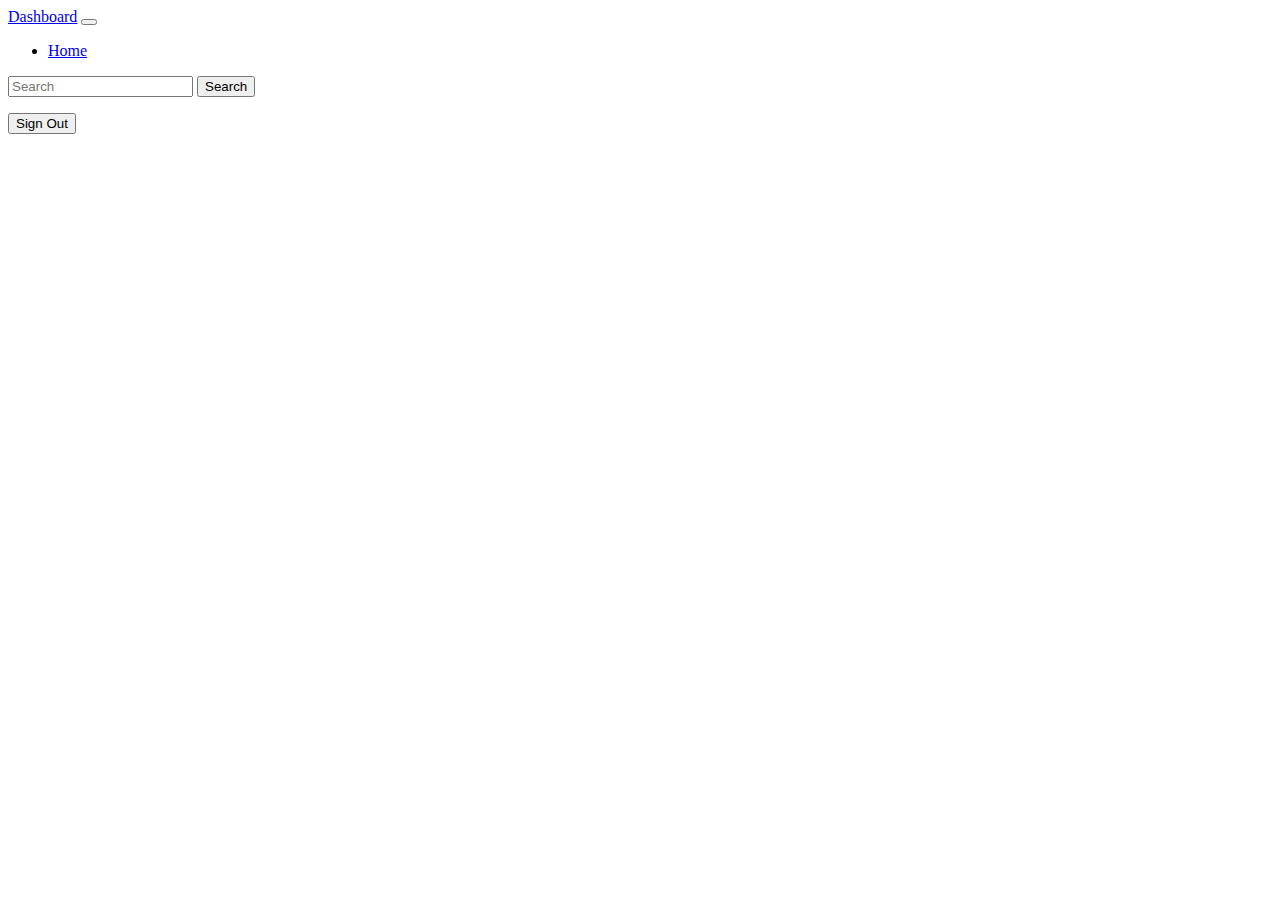
==== src/main/webapp/WEB-INF/templates/layout.html @ 6052619b "added thymeleaf engine template; login process and improved the validation around user creations" ====
<html xmlns:th="http://www.thymeleaf.org" xmlns:tiles="http://www.thymeleaf.org">
<head th:fragment="header">
    <title>Currency Exchange Rates</title>
    <meta charset="utf-8"/>
    <meta http-equiv="X-UA-Compatible" content="IE=edge"/>
    <meta name="description" content=""/>
    <meta name="viewport" content="width=device-width"/>
    <base href="/"/>

    <link href="webjars/bootstrap/4.0.0-beta.2/css/bootstrap.min.css" type="text/css" rel="stylesheet"/>
    <link href="static/app.css" type="text/css" rel="stylesheet"/>
</head>

<body>

<nav class="navbar navbar-expand-md navbar-dark fixed-top bg-dark" th:fragment="top-navbar">
    <a class="navbar-brand" href="#">Dashboard</a>

    <button class="navbar-toggler d-lg-none" type="button" data-toggle="collapse" data-target="#navbarsExampleDefault"
            aria-controls="navbarsExampleDefault" aria-expanded="false" aria-label="Toggle navigation">
        <span class="navbar-toggler-icon"></span>
    </button>

    <div class="collapse navbar-collapse" id="navbarsExampleDefault">
        <ul class="navbar-nav mr-auto">
            <li class="nav-item active">
                <a class="nav-link" href="#">Home <span class="sr-only"></span></a>
            </li>
        </ul>
        <form class="form-inline mt-2 mt-md-0" action="#" method="post">
            <input class="form-control mr-sm-2" type="text" placeholder="Search" aria-label="Search">
            <button class="btn btn-outline-success my-2 my-sm-0" type="submit">Search</button>
        </form>
        <form class="form-inline mt-2 mt-md-0" action="@{/signout}" method="post">
            <button class="btn btn-outline-success my-2 my-sm-0" type="submit">Sign Out</button>
        </form>
    </div>
</nav>

<div class="container" th:fragment="content">

</div>
</body>

</html>
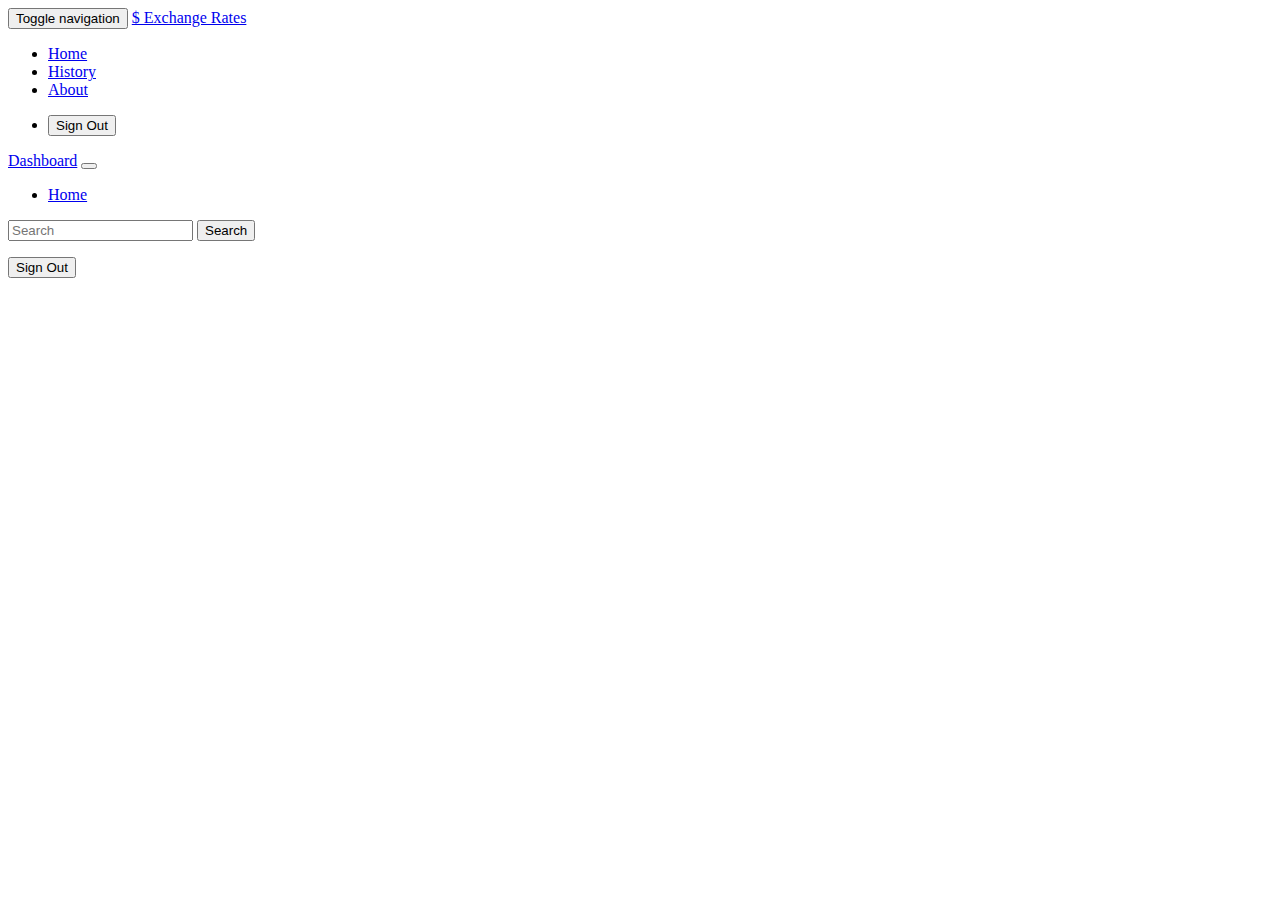
==== commit 9e0e212e: "added history ui and about" ====
--- a/src/main/webapp/WEB-INF/templates/layout.html
+++ b/src/main/webapp/WEB-INF/templates/layout.html
@@ -7,13 +7,46 @@
     <meta name="viewport" content="width=device-width"/>
     <base href="/"/>
 
-    <link href="webjars/bootstrap/4.0.0-beta.2/css/bootstrap.min.css" type="text/css" rel="stylesheet"/>
+    <link href="webjars/bootstrap/3.3.7-1/css/bootstrap.min.css" type="text/css" rel="stylesheet"/>
     <link href="static/app.css" type="text/css" rel="stylesheet"/>
+    <link href="webjars/bootstrap-datepicker/1.7.1/css/bootstrap-datepicker.min.css" type="text/css" rel="stylesheet"/>
+    <script src="webjars/jquery/3.2.1/jquery.min.js"></script>
+    <script src="webjars/bootstrap/3.3.7-1/js/bootstrap.min.js"></script>
+    <script src="webjars/bootstrap-datepicker/1.7.1/js/bootstrap-datepicker.min.js"></script>
 </head>
 
 <body>
 
-<nav class="navbar navbar-expand-md navbar-dark fixed-top bg-dark" th:fragment="top-navbar">
+<nav th:fragment="fixed-navbar">
+    <div class="container">
+        <div class="navbar-header">
+            <button type="button" class="navbar-toggle collapsed" data-toggle="collapse" data-target="#navbar" aria-expanded="false" aria-controls="navbar">
+                <span class="sr-only">Toggle navigation</span>
+                <span class="icon-bar"></span>
+                <span class="icon-bar"></span>
+                <span class="icon-bar"></span>
+            </button>
+            <a class="navbar-brand" href="#">$ Exchange Rates</a>
+        </div>
+        <div id="navbar" class="navbar-collapse collapse">
+            <ul class="nav navbar-nav">
+                <li><a href="/">Home</a></li>
+                <li><a href="/history">History</a></li>
+                <li><a href="/about">About</a></li>
+            </ul>
+            <ul class="nav navbar-nav navbar-right">
+                <li>
+                    <form class="navbar-btn" th:action="@{/signout}" method="post">
+                        <button class="btn btn-link btn-logout" type="submit">Sign Out</button>
+                    </form>
+                </li>
+
+            </ul>
+        </div><!--/.nav-collapse -->
+    </div>
+</nav>
+
+<nav th:fragment="top-navbar">
     <a class="navbar-brand" href="#">Dashboard</a>
 
     <button class="navbar-toggler d-lg-none" type="button" data-toggle="collapse" data-target="#navbarsExampleDefault"
@@ -31,7 +64,7 @@
             <input class="form-control mr-sm-2" type="text" placeholder="Search" aria-label="Search">
             <button class="btn btn-outline-success my-2 my-sm-0" type="submit">Search</button>
         </form>
-        <form class="form-inline mt-2 mt-md-0" action="@{/signout}" method="post">
+        <form class="form-inline mt-2 mt-md-0" th:action="@{/signout}" method="post">
             <button class="btn btn-outline-success my-2 my-sm-0" type="submit">Sign Out</button>
         </form>
     </div>
